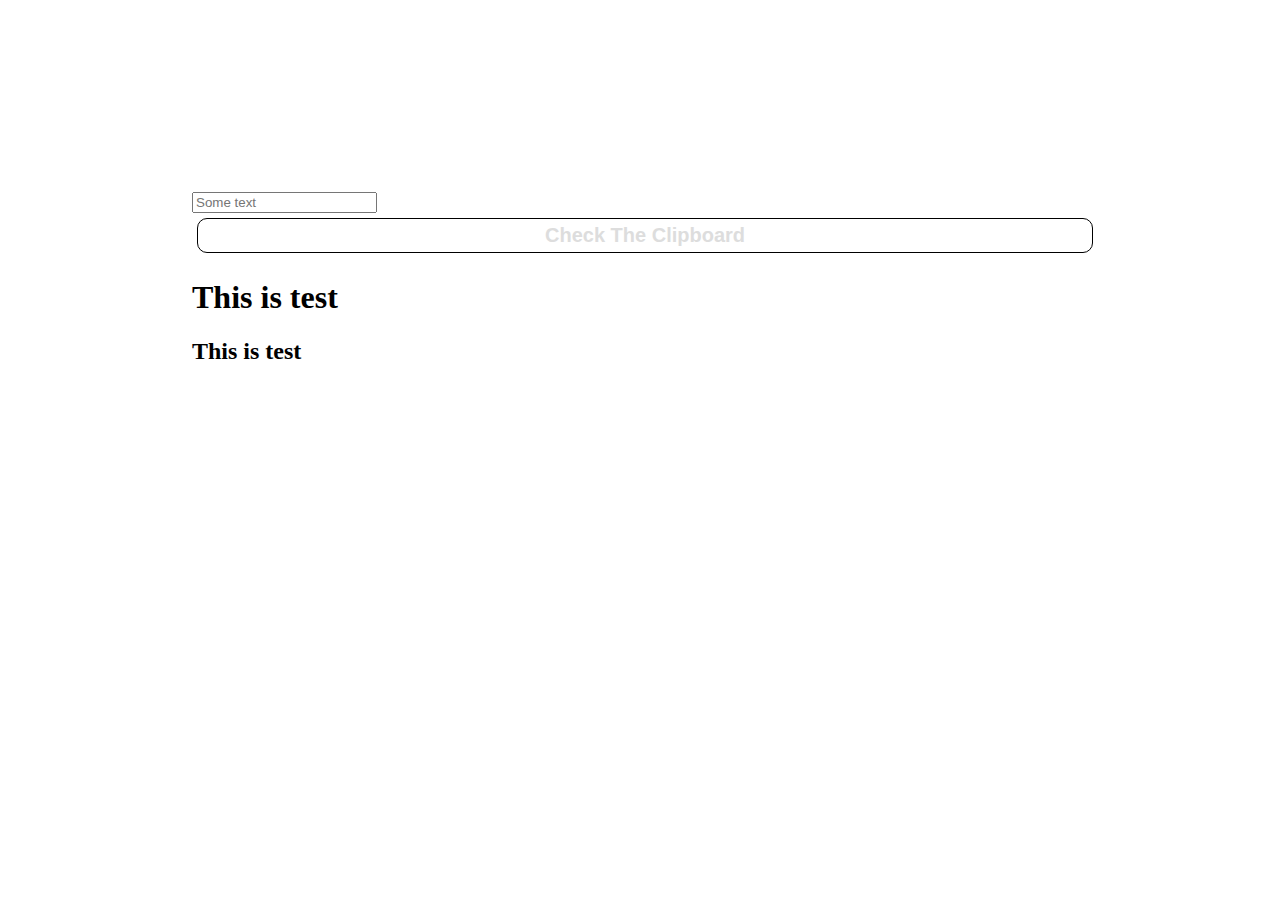
==== HTML/index.html @ 09ac3678 "html css and js examples" ====
<!DOCTYPE html>
<html lang="en">
<head>
    <meta charset="UTF-8">
    <meta http-equiv="X-UA-Compatible" content="IE=edge">
    <meta name="viewport" content="width=device-width, initial-scale=1.0">
    <title>Document</title>
    <!--styles -->
  <link href="main.css" rel="stylesheet">
</head>
<body>
   <div>
       <div id="headingOne">
           <input type="text" id="inputOne" placeholder="Some text">
       </div>
       <button id="clipboardBtn">Check The Clipboard</button>
       <div>
              <h2 id="headingText"></h2>
       </div>
   </div>
   <div>
         <div id="headingTwo">
              <h1 id="headingTwoText">This is test</h1>
         </div>
         <div>
                  <h2>This is test</h2>
         </div>
   </div>
</body>
<!--Scripts -->
<script>
    //Start();
    function Start()
    {
        alert("Page is loaded");
    }
    document.addEventListener("DOMContentLoaded", function(event) {
        //Start();
        var inputOne = document.getElementById("inputOne");
        inputOne.addEventListener("keyup", function(event) {
            var headingText = document.getElementById("headingText");
            headingText.innerHTML = inputOne.value;
        });

       
        
    });

    function ClipboardFn()
    {
        var clipboardBtn = document.getElementById("clipboardBtn");
        navigator.clipboard.readText().then(function(text) {
            var headingTwoText = document.getElementById("headingTwoText");
            headingTwoText.innerHTML = text;
        });
    }
    clipboardBtn.addEventListener("click", function(event) {
        var inputOne = document.getElementById("inputOne");
        navigator.clipboard.writeText(inputOne.value);
});

    window.addEventListener("keydown", function(event) {
        console.log(event.code ===  'KeyA' && event.altKey);
        if (event.code ===  'KeyA' && event.altKey) {
            ClipboardFn();
        }

       
    });

    var arr=["Sunday","Monday","Tuesday","Wednesday","Thursday","Friday","Saturday"];
    
    arr.splice(1,1);

</script>
</html>
---- HTML/main.css ----
body{
    background-color: #ffffff;
    margin: 15%;
}

button{
    background-color: #ffffff;
    border: 1px solid #000000;
    border-radius: 10px;
    color: #dddddd;
    font-size: 20px;
    font-weight: bold;
    margin: 5px;
    padding: 5px;
    width: 100%;
}

button:hover{
    background-color: #dddddd;
    color: #ffffff;
}

.btn-red{
    background-color: #ffffff;
    border: 1px solid #000000;
    border-radius: 10px;
    color: #ff3333;
}
.btn-red:hover{
    background-color: #ff3333;
    color: #ffffff;
}

.btn-blue{
    background-color: #ffffff;
    border: 1px solid #000000;
    border-radius: 10px;
    color: #3369ff;
}
.btn-blue:hover{
    background-color: #3369ff;
    color: #ffffff;
}
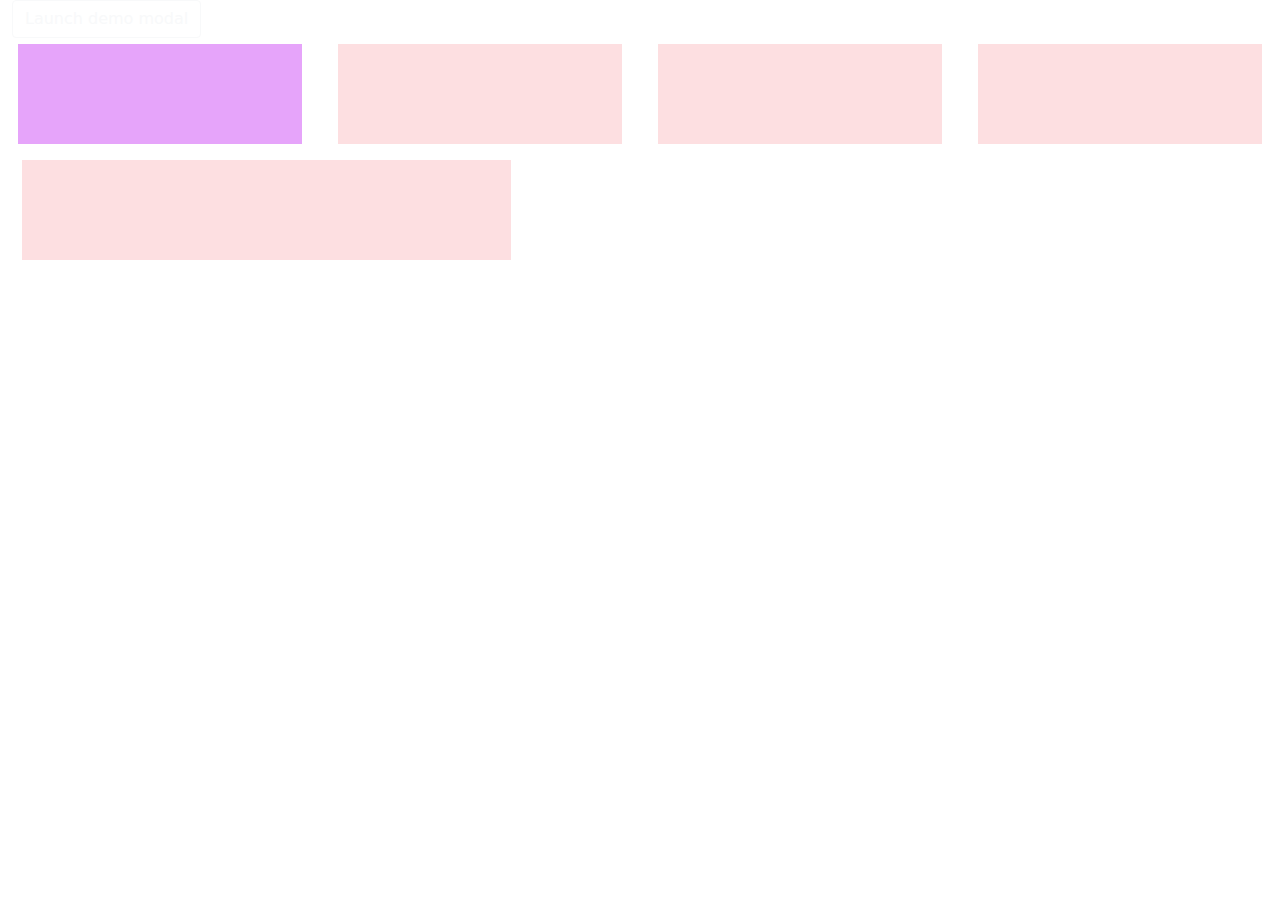
==== commit 46c41ba6: "bootstrap demo" ====
--- a/HTML/index.html
+++ b/HTML/index.html
@@ -5,72 +5,60 @@
     <meta http-equiv="X-UA-Compatible" content="IE=edge">
     <meta name="viewport" content="width=device-width, initial-scale=1.0">
     <title>Document</title>
-    <!--styles -->
-  <link href="main.css" rel="stylesheet">
+    <link href="bootstrap/css/bootstrap.min.css" rel="stylesheet">
 </head>
-<body>
-   <div>
-       <div id="headingOne">
-           <input type="text" id="inputOne" placeholder="Some text">
-       </div>
-       <button id="clipboardBtn">Check The Clipboard</button>
-       <div>
-              <h2 id="headingText"></h2>
-       </div>
-   </div>
-   <div>
-         <div id="headingTwo">
-              <h1 id="headingTwoText">This is test</h1>
-         </div>
-         <div>
-                  <h2>This is test</h2>
-         </div>
-   </div>
+<body class="container-fluid">
+    <div class="row">
+        <!-- Button trigger modal -->
+<div>
+    <button type="button" class="btn btn-outline-light" data-bs-toggle="modal" data-bs-target="#exampleModal">
+        Launch demo modal
+      </button>
+</div>
+  
+  <!-- Modal -->
+  <div class="modal fade" id="exampleModal" tabindex="-1" aria-labelledby="exampleModalLabel" aria-hidden="true">
+    <div class="modal-dialog">
+      <div class="modal-content">
+        <div class="modal-header">
+          <h5 class="modal-title" id="exampleModalLabel">Modal title</h5>
+          <button type="button" class="btn-close" data-bs-dismiss="modal" aria-label="Close"></button>
+        </div>
+        <div class="modal-body">
+          ...
+        </div>
+        <div class="modal-footer">
+          <button type="button" class="btn btn-secondary" data-bs-dismiss="modal">Close</button>
+          <button type="button" class="btn btn-primary">Save changes</button>
+        </div>
+      </div>
+    </div>
+  </div>
+    </div>
+    <div class="row">
+        <div class="col-xl-3 col-lg-4 col-md-6 col-sm-12">
+            <div style="background-color:rgb(230, 164, 250); height: 100px;margin:2% ;"></div>
+
+        </div>
+        <div class="col-xl-3 col-lg-4 col-md-6 col-sm-12">
+            <div style="background-color:rgb(253, 223, 225); height: 100px;margin:2% ;"></div>
+
+        </div>
+        <div class=" col-xl-3 col-lg-4 col-md-6 col-sm-12">
+            <div style="background-color:rgb(253, 223, 225); height: 100px;margin:2% ;"></div>
+
+        </div>
+        <div class="col-xl-3 col-lg-4 col-md-6 col-sm-12">
+            <div style="background-color:rgb(253, 223, 225); height: 100px;margin:2% ;"></div>
+
+        </div>  <div class="col-5">
+            <div style="background-color:rgb(253, 223, 225); height: 100px;margin:2% ;"></div>
+
+        </div>
+        
+    </div>
+    
 </body>
-<!--Scripts -->
-<script>
-    //Start();
-    function Start()
-    {
-        alert("Page is loaded");
-    }
-    document.addEventListener("DOMContentLoaded", function(event) {
-        //Start();
-        var inputOne = document.getElementById("inputOne");
-        inputOne.addEventListener("keyup", function(event) {
-            var headingText = document.getElementById("headingText");
-            headingText.innerHTML = inputOne.value;
-        });
-
-       
-        
-    });
-
-    function ClipboardFn()
-    {
-        var clipboardBtn = document.getElementById("clipboardBtn");
-        navigator.clipboard.readText().then(function(text) {
-            var headingTwoText = document.getElementById("headingTwoText");
-            headingTwoText.innerHTML = text;
-        });
-    }
-    clipboardBtn.addEventListener("click", function(event) {
-        var inputOne = document.getElementById("inputOne");
-        navigator.clipboard.writeText(inputOne.value);
-});
-
-    window.addEventListener("keydown", function(event) {
-        console.log(event.code ===  'KeyA' && event.altKey);
-        if (event.code ===  'KeyA' && event.altKey) {
-            ClipboardFn();
-        }
-
-       
-    });
-
-    var arr=["Sunday","Monday","Tuesday","Wednesday","Thursday","Friday","Saturday"];
-    
-    arr.splice(1,1);
-
-</script>
+<script src="jquery-3.6.0.min.js"></script>
+<script src="bootstrap/js/bootstrap.min.js"></script>
 </html>